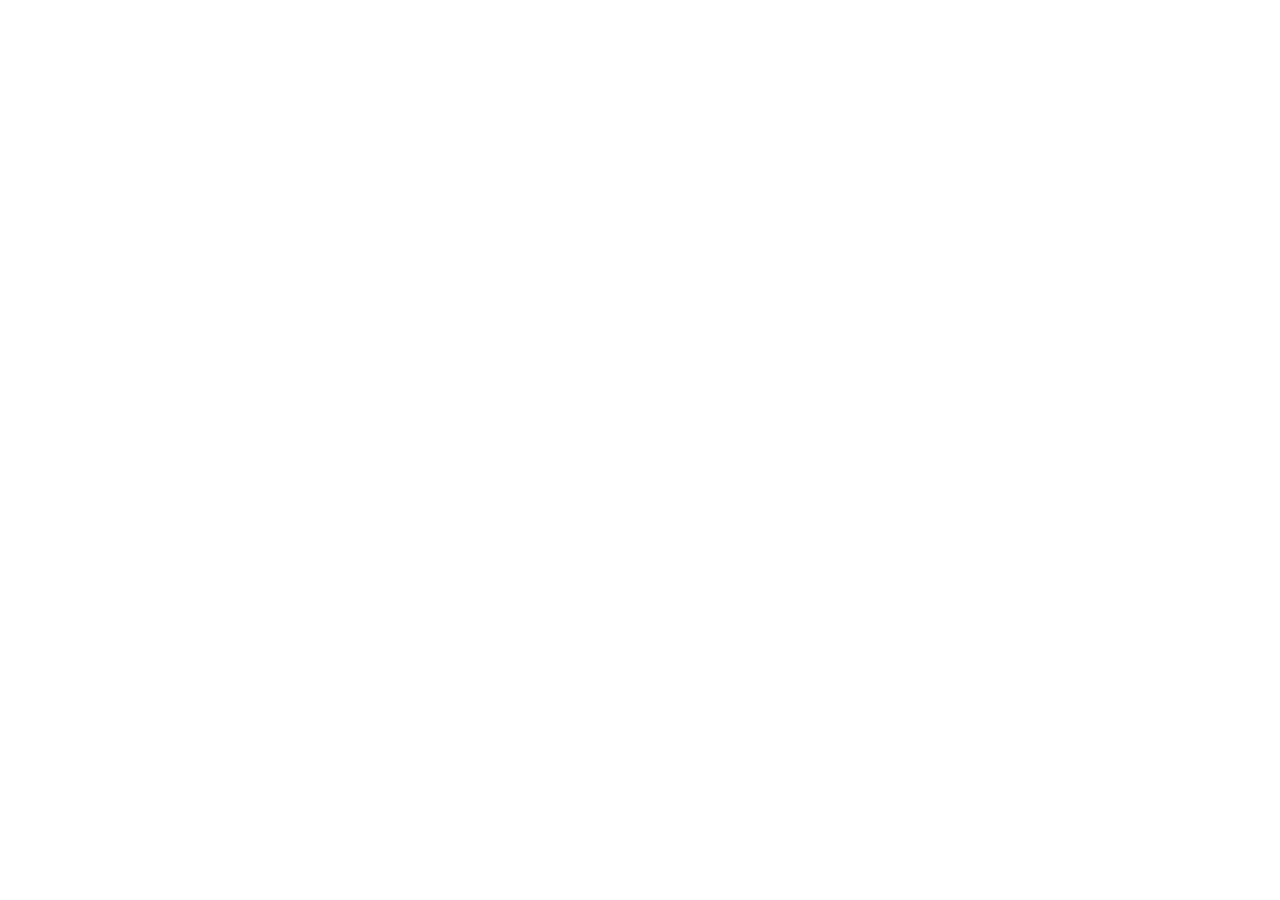
==== 10_Oop/bind.html @ f114f614 "Add files via upload" ====
<!DOCTYPE html>
<html lang="en">
<head>
   <meta charset="UTF-8">
   <meta name="viewport" content="width=device-width, initial-scale=1.0">
   <title>Document>
</head>
<body>
   <button>Button Clicked</button> <!-- This button element is used to trigger the 'click' event -->
</body>
<script>
   // Define a new class 'Doc' with its constructor
   class Doc {
       constructor() {
           // Initialize properties 'library' and 'server'
           this.library =  'JavaScript' // This property holds the name of the programming language
           this.server = 'https://localhost:3000/api' // This property holds the server URL for API requests

           // Attach a click event listener to the button element
           document.querySelector('button').addEventListener('click', this.handleClick.bind(this)) // Bind the handleClick method to the class instance using .bind()
       }

       // Define a method 'handleClick' to handle the click event
       handleClick() {
           console.log('button clicked') // Log a message to the console when the button is clicked
           console.log(this.server) // Log the server URL to the console when the button is clicked
       }
   }

   // Create a new instance of the 'Doc' class and assign it to the 'app' variable
   const app = new Doc()
</script>
</html>
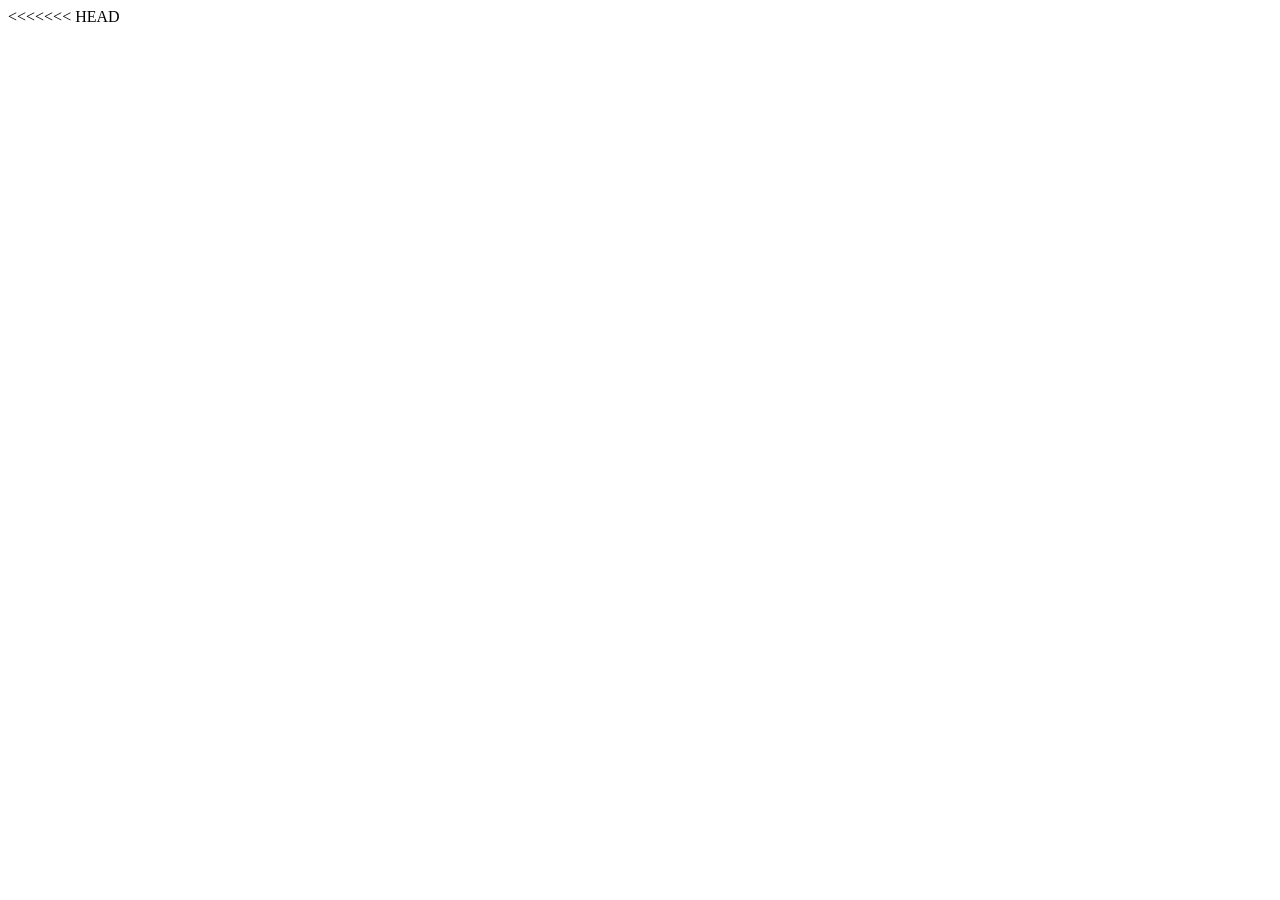
==== commit a226b84d: "new files added" ====
--- a/10_Oop/bind.html
+++ b/10_Oop/bind.html
@@ -1,33 +1,68 @@
-<!DOCTYPE html>
-<html lang="en">
-<head>
-   <meta charset="UTF-8">
-   <meta name="viewport" content="width=device-width, initial-scale=1.0">
-   <title>Document>
-</head>
-<body>
-   <button>Button Clicked</button> <!-- This button element is used to trigger the 'click' event -->
-</body>
-<script>
-   // Define a new class 'Doc' with its constructor
-   class Doc {
-       constructor() {
-           // Initialize properties 'library' and 'server'
-           this.library =  'JavaScript' // This property holds the name of the programming language
-           this.server = 'https://localhost:3000/api' // This property holds the server URL for API requests
-
-           // Attach a click event listener to the button element
-           document.querySelector('button').addEventListener('click', this.handleClick.bind(this)) // Bind the handleClick method to the class instance using .bind()
-       }
-
-       // Define a method 'handleClick' to handle the click event
-       handleClick() {
-           console.log('button clicked') // Log a message to the console when the button is clicked
-           console.log(this.server) // Log the server URL to the console when the button is clicked
-       }
-   }
-
-   // Create a new instance of the 'Doc' class and assign it to the 'app' variable
-   const app = new Doc()
-</script>
+<<<<<<< HEAD
+<!DOCTYPE html>
+<html lang="en">
+<head>
+   <meta charset="UTF-8">
+   <meta name="viewport" content="width=device-width, initial-scale=1.0">
+   <title>Document>
+</head>
+<body>
+   <button>Button Clicked</button> <!-- This button element is used to trigger the 'click' event -->
+</body>
+<script>
+   // Define a new class 'Doc' with its constructor
+   class Doc {
+       constructor() {
+           // Initialize properties 'library' and 'server'
+           this.library =  'JavaScript' // This property holds the name of the programming language
+           this.server = 'https://localhost:3000/api' // This property holds the server URL for API requests
+
+           // Attach a click event listener to the button element
+           document.querySelector('button').addEventListener('click', this.handleClick.bind(this)) // Bind the handleClick method to the class instance using .bind()
+       }
+
+       // Define a method 'handleClick' to handle the click event
+       handleClick() {
+           console.log('button clicked') // Log a message to the console when the button is clicked
+           console.log(this.server) // Log the server URL to the console when the button is clicked
+       }
+   }
+
+   // Create a new instance of the 'Doc' class and assign it to the 'app' variable
+   const app = new Doc()
+</script>
+=======
+<!DOCTYPE html>
+<html lang="en">
+<head>
+   <meta charset="UTF-8">
+   <meta name="viewport" content="width=device-width, initial-scale=1.0">
+   <title>Document>
+</head>
+<body>
+   <button>Button Clicked</button> <!-- This button element is used to trigger the 'click' event -->
+</body>
+<script>
+   // Define a new class 'Doc' with its constructor
+   class Doc {
+       constructor() {
+           // Initialize properties 'library' and 'server'
+           this.library =  'JavaScript' // This property holds the name of the programming language
+           this.server = 'https://localhost:3000/api' // This property holds the server URL for API requests
+
+           // Attach a click event listener to the button element
+           document.querySelector('button').addEventListener('click', this.handleClick.bind(this)) // Bind the handleClick method to the class instance using .bind()
+       }
+
+       // Define a method 'handleClick' to handle the click event
+       handleClick() {
+           console.log('button clicked') // Log a message to the console when the button is clicked
+           console.log(this.server) // Log the server URL to the console when the button is clicked
+       }
+   }
+
+   // Create a new instance of the 'Doc' class and assign it to the 'app' variable
+   const app = new Doc()
+</script>
+>>>>>>> 8b21b92d45d1f3364797126efa50570bb436d0cd
 </html>
